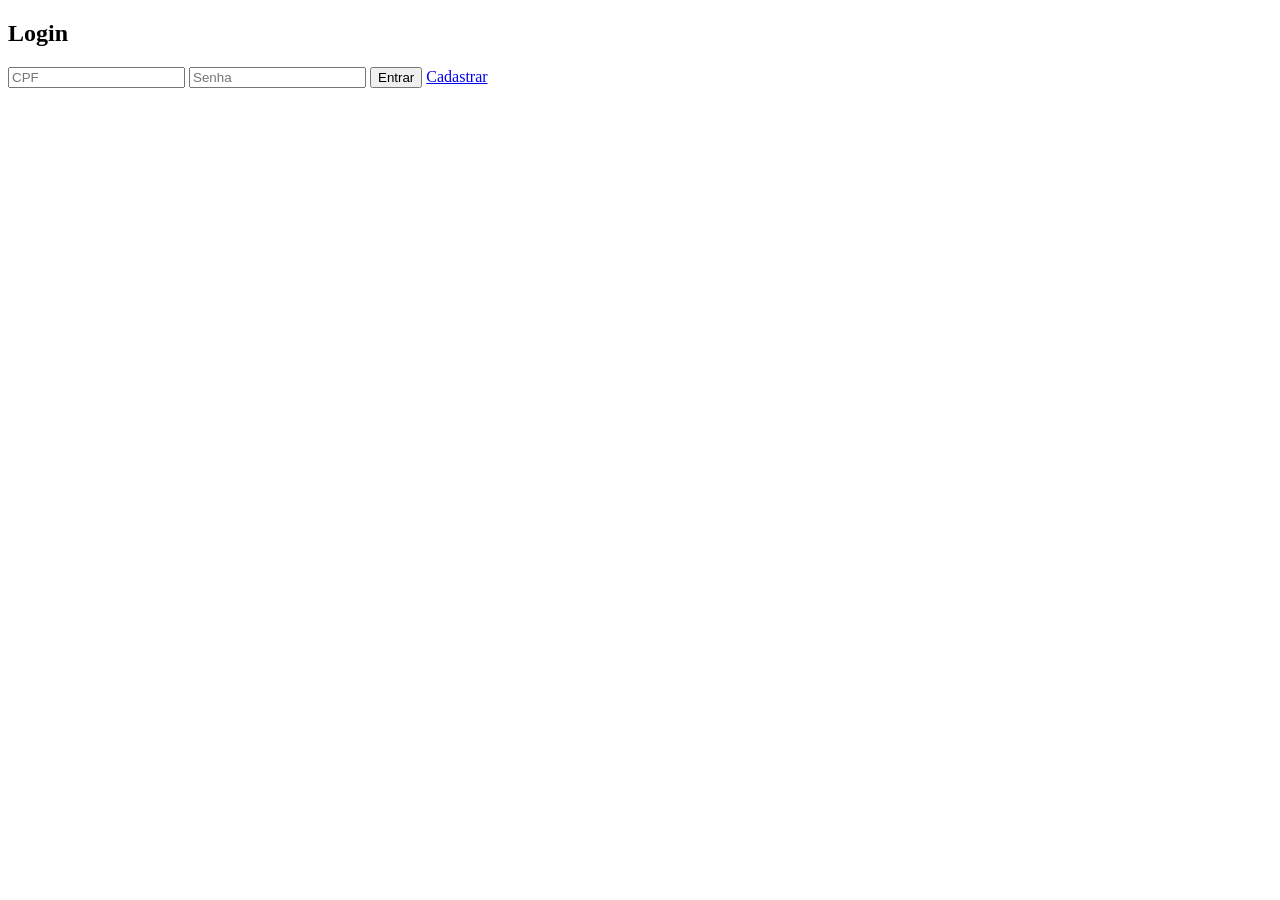
==== index.html @ 0b42da3f "Desenvolvimento inicial do HTML com a conexão com o banco" ====
<!DOCTYPE html>
<html>
    <head>
        <title>Login</title>
        <link rel="stylesheet" href="style.css">
    </head>
    <body>

        <form action="php/login.php" method="POST">
            <h2>Login</h2>

            <input type="text" name="cpf" placeholder="CPF" required>
            <input type="password" name="senha" placeholder="Senha" required>

            <button type="submit">Entrar</button>

            <a href="cadastro.html">Cadastrar</a>
        </form>

    </body>
</html>
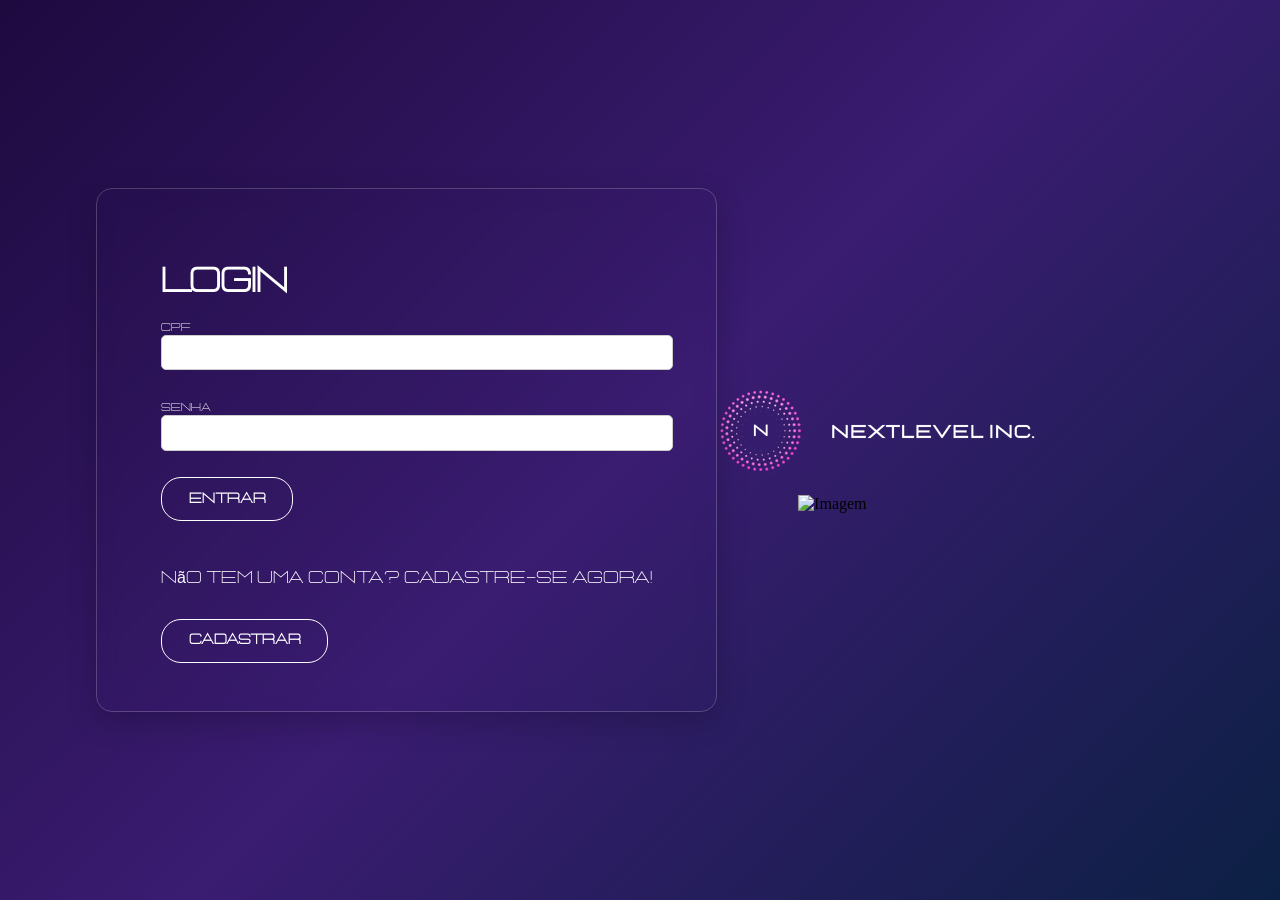
==== commit f3685eb7: "Criando telas de erro e finalizando front-end" ====
--- a/index.html
+++ b/index.html
@@ -1,21 +1,37 @@
 <!DOCTYPE html>
 <html>
     <head>
+        <meta charset="UTF-8">
+        <meta name="viewport" content="width=device-width, initial-scale=1.0">
         <title>Login</title>
-        <link rel="stylesheet" href="style.css">
+        <link rel="stylesheet" href="css/style.css">
     </head>
     <body>
+        <div class="container">
+            <div class="left_login">
+                <div id="content_login">
+                
+                <form action="php/login.php" method="POST">
+                    <h2 id="title_2">Login</h2>
+                    <label for="cpf" class="label">CPF</label>
+                    <input type="text" name="cpf" placeholder="CPF" required><br>
+                    <label for="senha" class="label">Senha</label>
+                    <input type="password" name="senha" placeholder="Senha" required>
 
-        <form action="php/login.php" method="POST">
-            <h2>Login</h2>
+                    <br><button type="submit" class="login-btn">Entrar</button>
+                </form>
 
-            <input type="text" name="cpf" placeholder="CPF" required>
-            <input type="password" name="senha" placeholder="Senha" required>
+                <p id="description_2">Não tem uma conta? Cadastre-se AGORA!</p>
+                <a href="cadastro.html"><button class="login-btn">Cadastrar</button></a>
+            </div>
 
-            <button type="submit">Entrar</button>
+            <div class="right_login">
+    
+                <a href="landing.html"><img src="img/logo.png" alt="Ícone" class="icon"></a>
+                <img src="img/download.gif" alt="Imagem" class="main-img">
 
-            <a href="cadastro.html">Cadastrar</a>
-        </form>
+            </div>
 
+        </div>
     </body>
 </html>
--- a/css/style.css
+++ b/css/style.css
@@ -0,0 +1,212 @@
+body {
+    margin: 0;
+    height: 100vh;
+    background: linear-gradient(135deg, #1e0a3f, #3a1c71, #0c2044);
+    overflow: hidden;
+}
+
+/* Fonte */
+@font-face {
+    font-family: 'Lastica';
+    src: url('../font/Lastica.ttf') format('truetype');
+    font-weight: normal;
+}
+
+.container {
+    display: flex;
+    height: 100vh;
+}
+
+.icon {
+    width: 20em;
+    height: auto;
+    margin-bottom: 1em;
+}
+
+.left, .right {
+    flex: 1;
+    height: 100%;
+}
+
+.left {
+    display: flex;
+    align-items: center;
+    padding-bottom: 2em;
+    padding-left: 5em;
+}
+
+.right {
+    display: flex;
+    justify-content: center;
+    align-items: center;
+    height: 100vh;
+}
+
+.right img {
+    width: 80%;
+    height: auto;
+}
+
+#content_main {
+    margin-left: 5em;
+    max-width: 500px;
+    flex-direction: column;
+    gap: 1em; 
+}
+
+#content_login {
+    margin: 0;
+    border: 1px solid rgba(255, 255, 255, 0.2);
+    border-radius: 16px;
+    box-shadow: 0 10px 30px rgba(0,0,0,0.2);
+    display: flex;
+    flex-direction: column;
+    gap: 1em;
+    transition: 1s;
+    backdrop-filter: blur(10px);
+    padding: 3em 4em; 
+}
+
+#content_cadastro {
+    width: 600px;
+    max-width: 90%;
+    margin-left: 3em;
+    border: 1px solid rgba(255, 255, 255, 0.2);
+    border-radius: 16px;
+    box-shadow: 0 10px 30px rgba(0,0,0,0.2);
+    display: flex;
+    flex-direction: column;
+    gap: 1em;
+    transition: 1s;
+    backdrop-filter: blur(10px);
+    padding: 1em 4em; 
+}
+
+#content_login:hover {
+    transform: translateY(-8px);
+    box-shadow: 0 20px 40px rgba(0,0,0,0.3);
+}
+
+#content_cadastro:hover {
+    transform: translateY(-8px);
+    box-shadow: 0 20px 40px rgba(0,0,0,0.3);
+}
+
+#title {
+    font-family: 'Lastica', sans-serif;
+    font-size: 3.5em;
+    color: white;
+    margin-bottom: 0.5em;
+}
+
+#title_2 {
+    font-family: 'Lastica', sans-serif;
+    font-size: 2em;
+    color: white;
+    margin-bottom: 0.5em;
+}
+
+#description {
+    font-family: 'Calibri', sans-serif;
+    font-size: 1.5em;
+    color: white;
+    text-align: justify;
+}
+
+#description_2 {
+    margin-top: 2em;
+    font-family: 'Lastica', sans-serif;
+    font-size: 1em;
+    color: white;
+    text-align: justify;
+}
+
+.btnlogin {
+    top: 0;
+    display: flex;
+    justify-content: flex-start;
+}
+
+.login-btn {
+    font-family: 'Lastica';
+    background: transparent;
+    border: 1px solid white;
+    color: white;
+    padding: 1em 2em;
+    border-radius: 20px;
+    cursor: pointer;
+    transition: 1s;
+    font-weight: bold;
+}
+
+.login-btn:hover {
+    background: white;
+    color: #1e0a3f;
+    transition: 1s;
+}
+
+.login-btn:not(:hover) {
+    background: transparent;
+    color: white;
+    transition: 1s;
+
+}
+
+.left_login {
+    display: flex;
+    justify-content: center;
+    align-items: center;
+    padding-left: 6em;
+}
+
+.right_login {
+    display: flex;
+    flex-direction: column;
+    justify-content: center;
+    align-items: center;
+}
+
+.grid {
+    display: grid;
+    grid-template-columns: 1fr 1fr;
+    column-gap: 30px;
+    row-gap: 1px;
+}
+
+.grid input:nth-child(1) {
+    grid-column: span 2;
+}
+
+
+.icon {
+    width: auto;
+    height: auto;
+}
+
+.main-img {
+    width: 60%;
+}
+
+.label {
+    font-family: 'Lastica', sans-serif;
+    font-size: 10px;
+    color: white;
+    font-weight: 500;
+}
+
+input {
+    width: 100%;
+    padding: .7em;
+    margin-bottom: 2em;
+
+    border-radius: 5px;
+    border: 1px solid #ccc;
+}
+
+input::placeholder {
+    color: transparent;
+}
+
+a {
+    text-decoration: none;
+}
